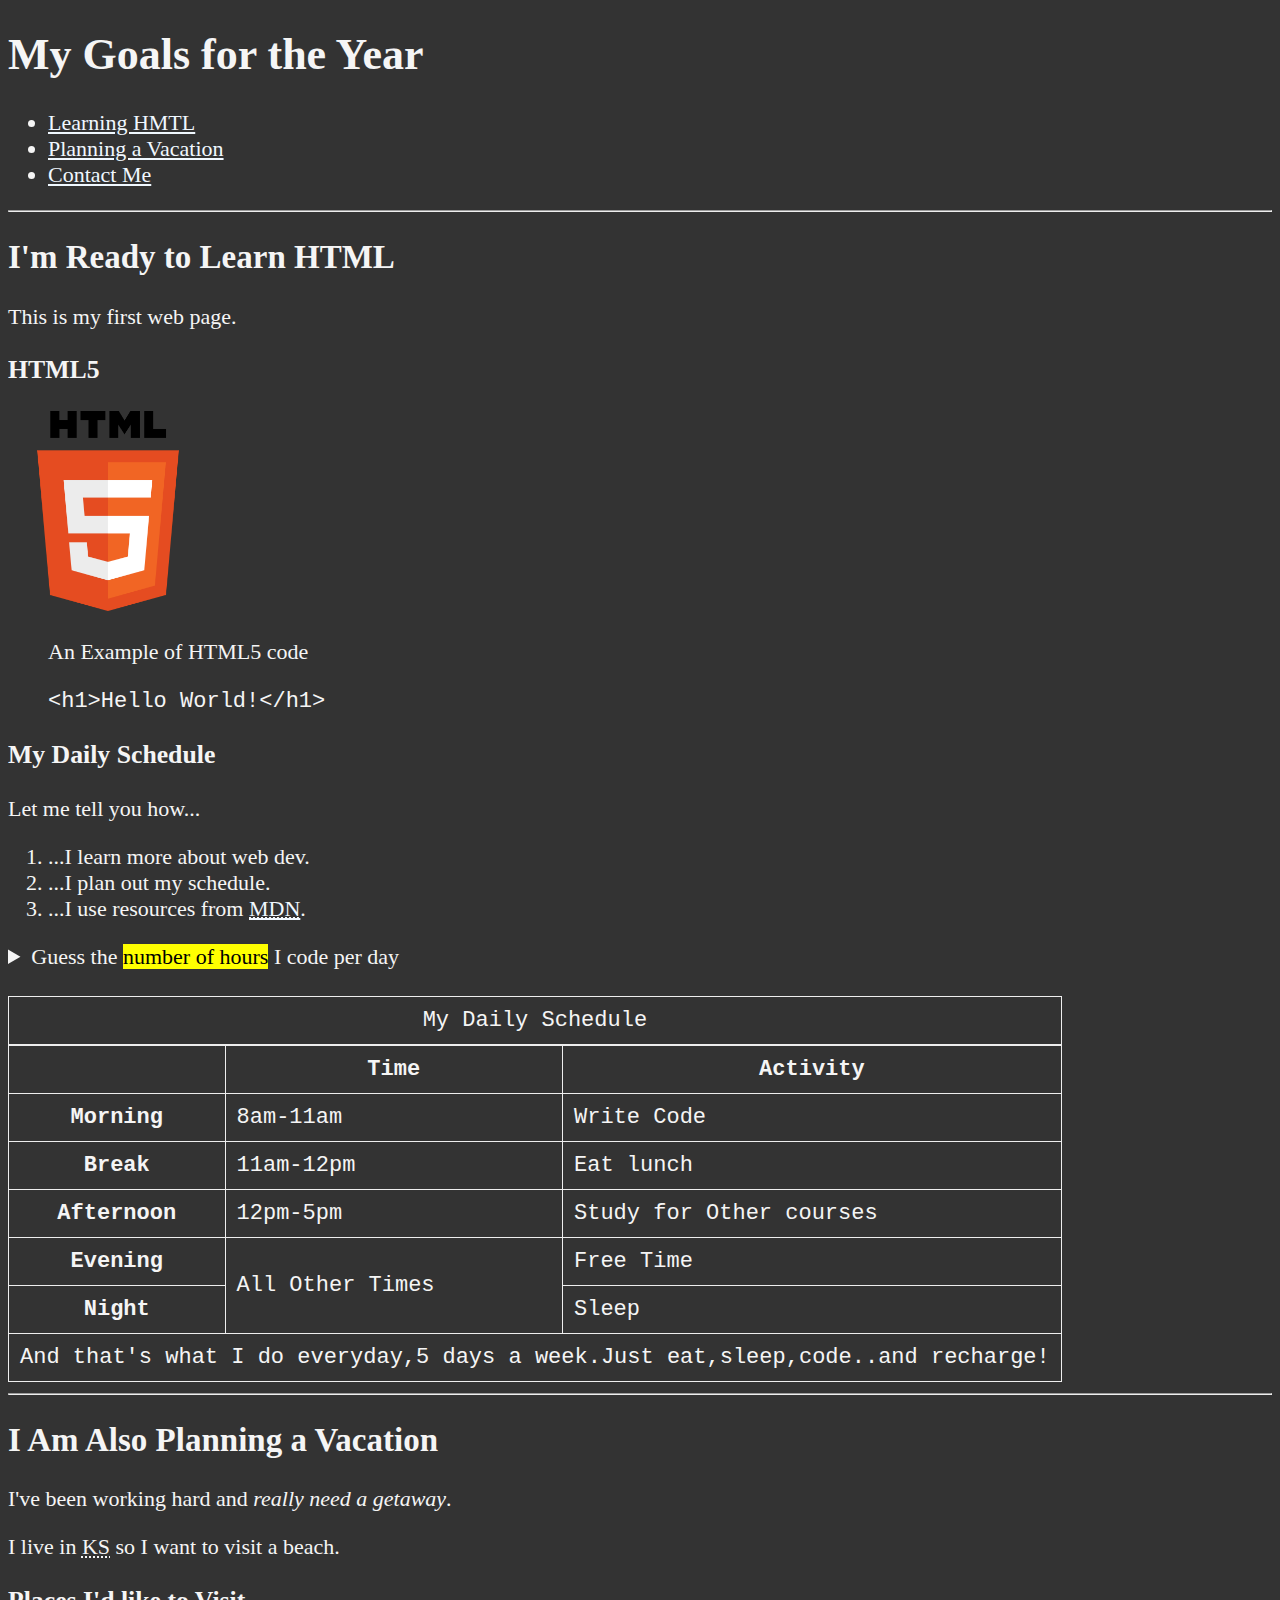
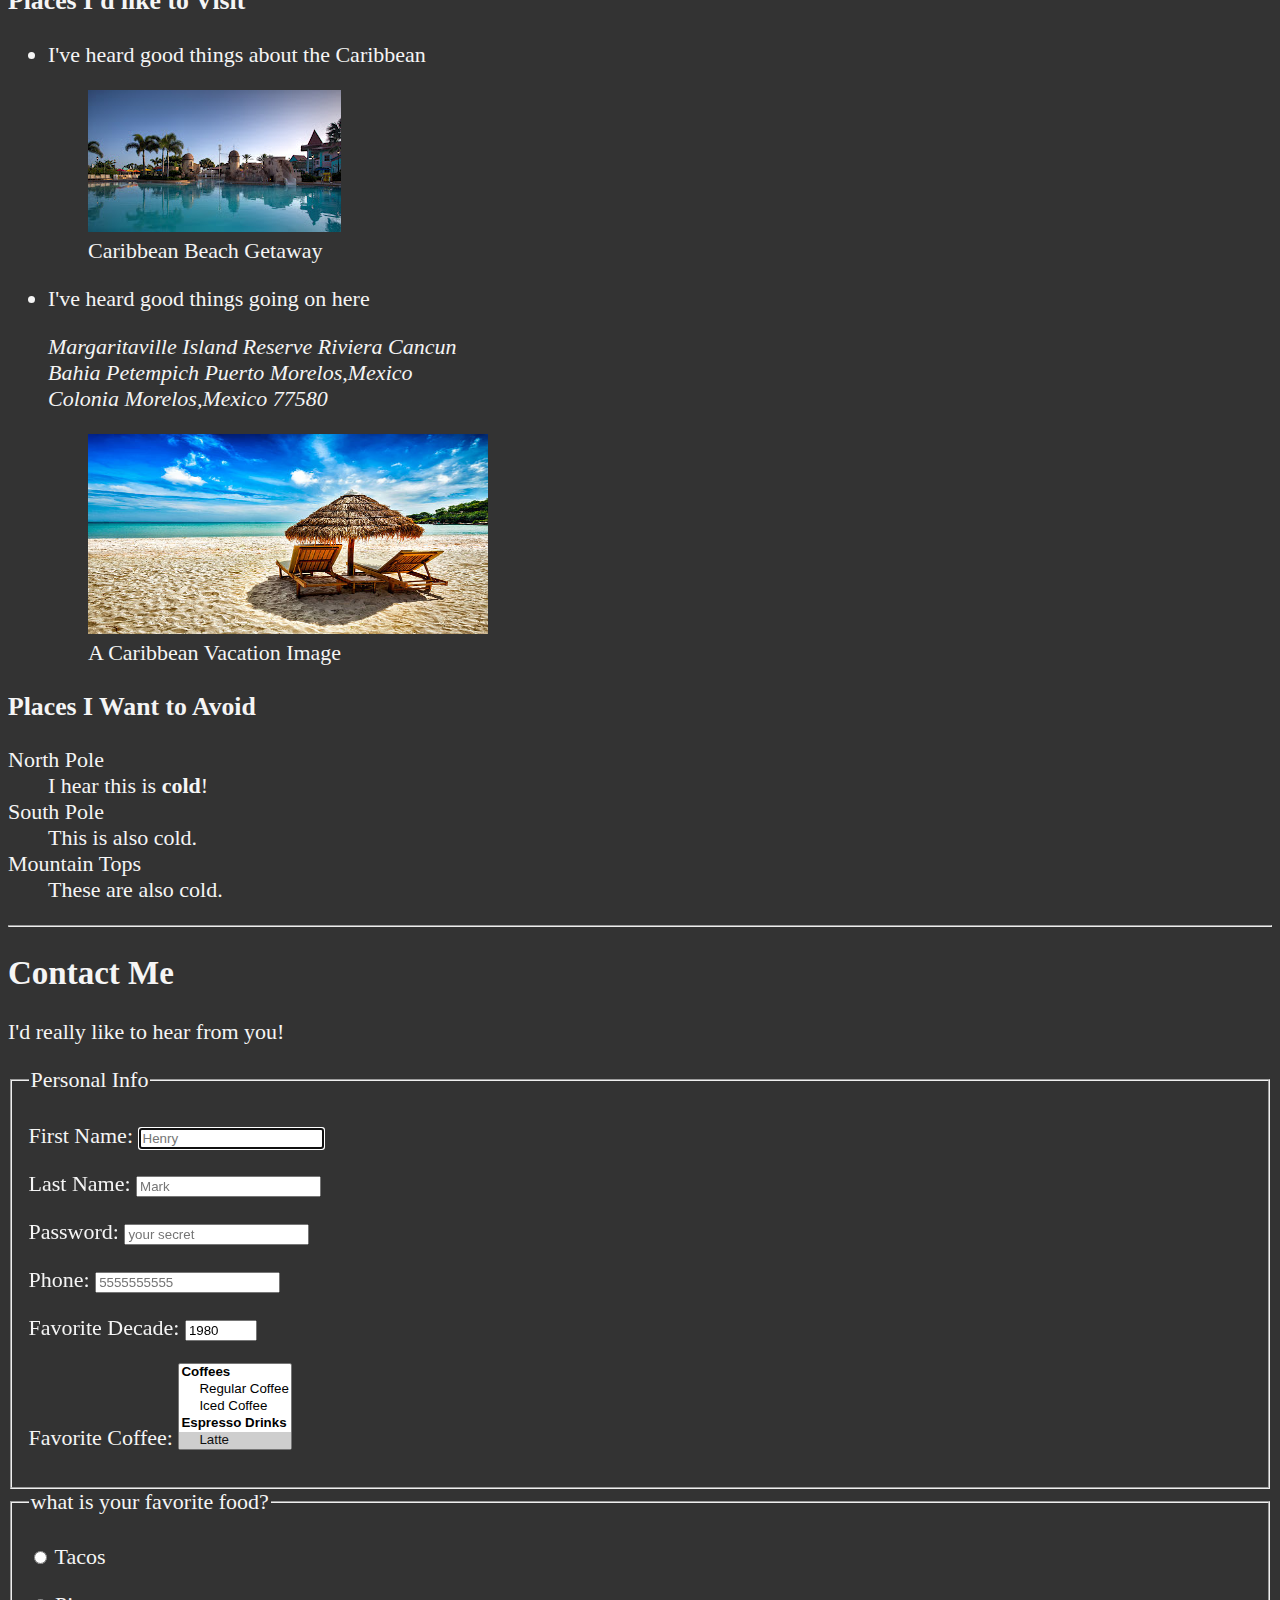
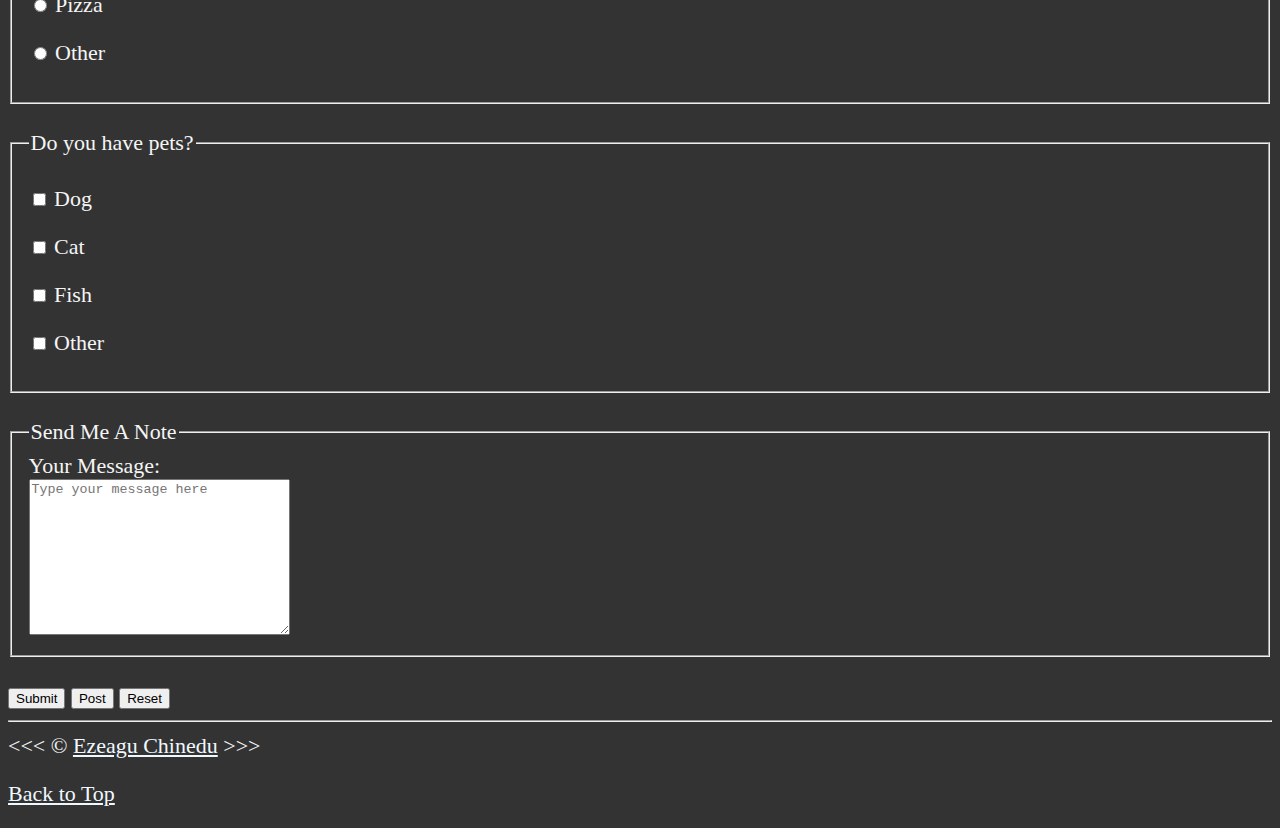
==== index.html @ 2c097e71 "bug fixed" ====
<!DOCTYPE html>
<html lang="en">
<head>
    <meta charset="UTF-8">
    <meta http-equiv="X-UA-Compatible" content="IE=edge">
    <meta name="viewport" content="width=device-width, initial-scale=1.0">
    <title>My First Web Page</title>
    <link rel="icon" href="./html5.png" type="image/x-icon">
    <link rel="stylesheet" href="main.css">
</head>
<body>
    <header>
    <h1>My Goals for the Year</h1>
    
    <nav aria-label="primary-navigation">
        <ul>
            <li>
                <a href="#html">Learning HMTL</a>
            </li>
            <li>
                <a href="#vacation">Planning a Vacation</a>
            </li>
            <li>
                <a href="#contact">Contact Me</a>
            </li>
        </ul>
    </nav>
</header>
    <hr>
    <main>
<article id="html">
    <h2>I'm Ready to Learn HTML </h2>
    <p>This is my first web page.</p>
    <section>
        <h3>HTML5</h3>
    <img src="img/png2.png" alt="HTML5 Logo" title="I am learning HTML5" width="200" height="200">
    <figure>
        <figcaption>An Example of HTML5 code</figcaption>
        <p>
            <code>&lt;h1&gt;Hello World!&lt;/h1&gt;</code>
        </p>
    </figure>
</section>
<section>

    <h3>My Daily Schedule</h3>
    <p>Let me tell you how...</p> 
        <ol>
        <li>...I learn more about web dev.</li>
        <li>...I plan out my schedule.</li>
        <li>...I use resources from <abbr title="Mozilla Developer Network">
            <a href="https://developer.mozilla.org/">MDN</a></abbr>.</li>
    </ol>
    <aside>
        <details>
            <summary>Guess the <mark> number of hours</mark> I code per day</summary> <p>I start at <time datetime="08:00">8am</time> and I write code for <time datetime="PT3H">3 hours</time> every morning.</p>
        </details>
    </aside>
    <br>
    <table>
        <caption>My Daily Schedule</caption>
        <thead>
        <tr>
            <th>&nbsp;</th>
            <th scope="col">Time</th>
            <th scope="col">Activity</th>
        </tr>
    </thead>
    <tbody>
        <tr>
            <th scope="row">Morning</th>
            <td>
                <time datetime="08:00">8am</time>-<time datetime="11:00">11am</time>
            </td>
            <td>Write Code</td>  
        </tr>
        <tr>
            <th scope="row">Break</th>
            <td>
                <time datetime="11:00">11am</time>-<time datetime="12:00">12pm</time>
            </td>
            <td>Eat lunch</td>
        </tr>
        <tr>
            <th scope="row">Afternoon</th>
            <td>
                <time datetime="12:00">12pm</time>-<time datetime="17:00">5pm</time>
            </td>
            <td>Study for Other courses</td>
        </tr>
        <tr>   
            <th scope="row">Evening</th>
            <td rowspan="2">All Other Times</td>
            <td>Free Time</td>
        </tr>
        <tr>
            <th>Night</th>
            <td>Sleep</td>
        </tr>
    </tbody>
    <tfoot>
        <tr>
            <td colspan="3">And that's what I do everyday,5 days a week.Just eat,sleep,code..and recharge!</td>
        </tr>
    </tfoot>
    </table>
</section>
</article>

    <hr>

<article id="vacation">
    <h2>I Am Also Planning a Vacation </h2>
    <p>I've been working hard and <em>really need a getaway</em>.</p>
    <p>I live in <abbr title="Kansas">KS</abbr> so I want to visit a beach.</p>

    <section>
    <h3>Places I'd like to Visit</h3>
    <ul>
    <li>
        <p>I've heard good things about the Caribbean</p>
        <figure>
        <img src="img/caribbean image.jpg" alt="Caribbean Beach" title="I want to visit a Caribbean beach." width="253" height="142" loading="lazy">
        <figcaption>
            Caribbean Beach Getaway
        </figcaption>
        </figure>
    </li>
    <li>
    <p>I've heard good things going on here</p>
    <address>
        Margaritaville Island Reserve Riviera Cancun <br>
        Bahia Petempich Puerto Morelos,Mexico <br>
        Colonia Morelos,Mexico 77580
    </address>
   <figure>
    <img src="img/vacation image.jpg" alt="Cancun Vacation" title="It's 5 o'Clock Somewhere!" width="400" height="200" loading="lazy">
    <figcaption>
        A Caribbean Vacation Image
    </figcaption>
   </figure>
   </li>
    </ul>
</section>

    <!-- TODO: Add more places-->
    <section>
    <h3>Places I Want to Avoid</h3>
    <dl>
        <dt>North Pole</dt>
        <dd>I hear this is <strong>cold</strong>!</dd>

        <dt>South Pole</dt>
        <dd>This is also cold.</dd>

        <dt>Mountain Tops</dt>
        <dd>These are also cold.</dd>
    </dl>
</section>
</article>

<hr>

<article id="contact">
<h2>Contact Me</h2>
<p>I'd really like to hear from you!</p>

<form action="https://httpbin.org/get" method="get">
    <fieldset>
        <legend>Personal Info</legend>
    <p>
    <label for="firstName">First Name:</label>
    <input type="text" name="firstName" id="firstName" placeholder="Henry" autocomplete="on" required 
    autofocus>
</p>
<p>
    <label for="lastName"> Last Name:</label>
    <input type="text" name="lastName" id="lastName" placeholder="Mark" autocomplete="on" required>
</p>
<p>
    <label for="password"> Password:</label>
    <input type="password" name="password" id="password" placeholder="your secret" required>
</p>
<p>
    <label for="phone"> Phone:</label>
    <input type="tel" name="phone" id="phone" placeholder="5555555555"
     pattern="[0-9]{3}[0-9]{3}[0-9]{4}" 
     required>
</p>
<p>
    <label for="decade"> Favorite Decade:</label>
    <input type="number" name="decade" id="decade" min="1950" max="2020" step="10" value="1980">
</p>
<p>
    <label for="coffee">Favorite Coffee:</label>
    <select name="coffee" id="coffee" multiple size="5">
        <optgroup label="Coffees">
        <option value="regular coffee">Regular Coffee</option>
        <option value="iced coffee">Iced Coffee</option>
    </optgroup>
    <optgroup label="Espresso Drinks">
        <option value="latte" selected>Latte</option>
        <option value="cappuccino">Cappuccino</option>
        <option value="cortado">Cortado</option>
        <option value="americano">Americano</option>
    </optgroup>
        <option value="other">Other</option>
    </select>
</p>
<!-- <p>
    <label for="coffee">Favorite Coffee:</label>
<input type="text" name="coffee" id="coffee" list="coffee-list">
<datalist id="coffee-list">
    <option value="coffee">
    <option value="latte">
    <option value="espresso">
    <option value="cortado">
    <option value="americano">
    <option value="other">
</datalist>  
</p> -->
</fieldset>
<fieldset>
    <legend>what is your favorite food?</legend>
    <p>
        <input type="radio" name="food" id="tacos" value="tacos">
        <label for="tacos">Tacos</label>
    </p>
    <p>
        <input type="radio" name="food" id="pizza" value="pizza">
        <label for="pizza">Pizza</label>
    </p>
    <p>
        <input type="radio" name="food" id="other" value="other">
        <label for="other">Other</label>
    </p>
</fieldset>
<br>
<fieldset>
    <legend>Do you have pets?</legend>
    <p>
        <input type="checkbox" name="pets" id="dog" value="dog">
        <label for="dog">Dog</label>
    </p>
    <p>
        <input type="checkbox" name="pets" id="cat" value="cat">
        <label for="cat">Cat</label>
    </p>
    <p>
        <input type="checkbox" name="pets" id="fish" value="fish">
        <label for="fish">Fish</label>
    </p>
    <p>
        <input type="checkbox" name="pets" id="otherPet" value="otherPet">
        <label for="otherPet">Other</label>
    </p>
</fieldset>
<br>
<fieldset>
    <legend>Send Me A Note</legend>
    <label for="message">Your Message:</label>
    <br>
    <textarea name="message" id="message" cols="30" rows="10" placeholder="Type your message here"></textarea>
</fieldset>
<br>
<button type="submit">Submit</button>
<button type="submit" formaction="http://httpbin.org/post" formmethod="post">Post</button>
<button type="reset">Reset</button>
</form>
</article>
</main>

    <hr>
    <footer>
    &lt;&lt;&lt; &copy; <a href="about.html">Ezeagu Chinedu</a> &gt;&gt;&gt;
    <p>
        <a href="#">Back to Top</a> 
    </p>
    </footer>
</body>
</html>
---- main.css ----
html {
    font-size: 22px;
}

body {
    background-color: #333;
    color: whitesmoke;
}

a {
color: aliceblue;
}


a{
    color: aliceblue;
}

a:visited {
    color: lightgray;
}

a:hover, a:active {
    color: #eee;
}

table, tr, th, td, caption {
    border: 1px solid #eee;
    font-family: 'Courier New', Courier, monospace;
    border-collapse: collapse;
    padding: 0.5rem; }
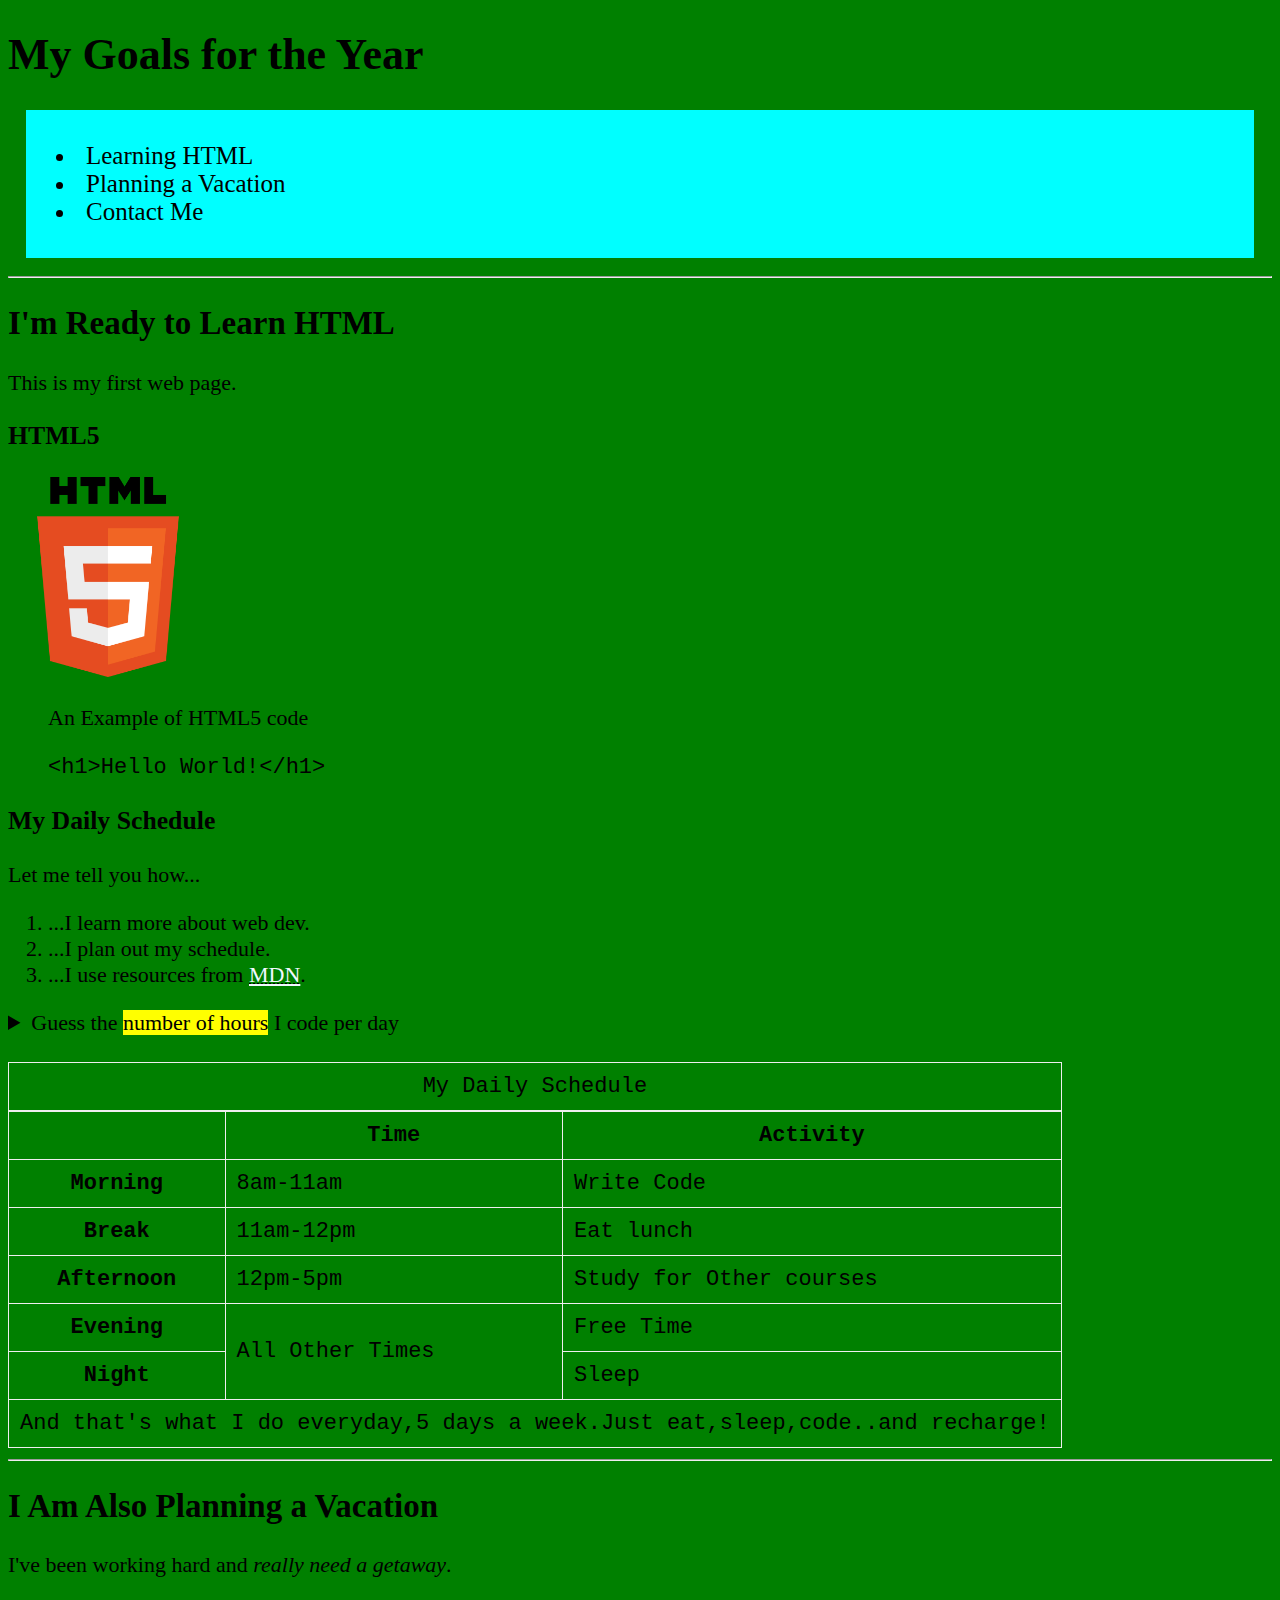
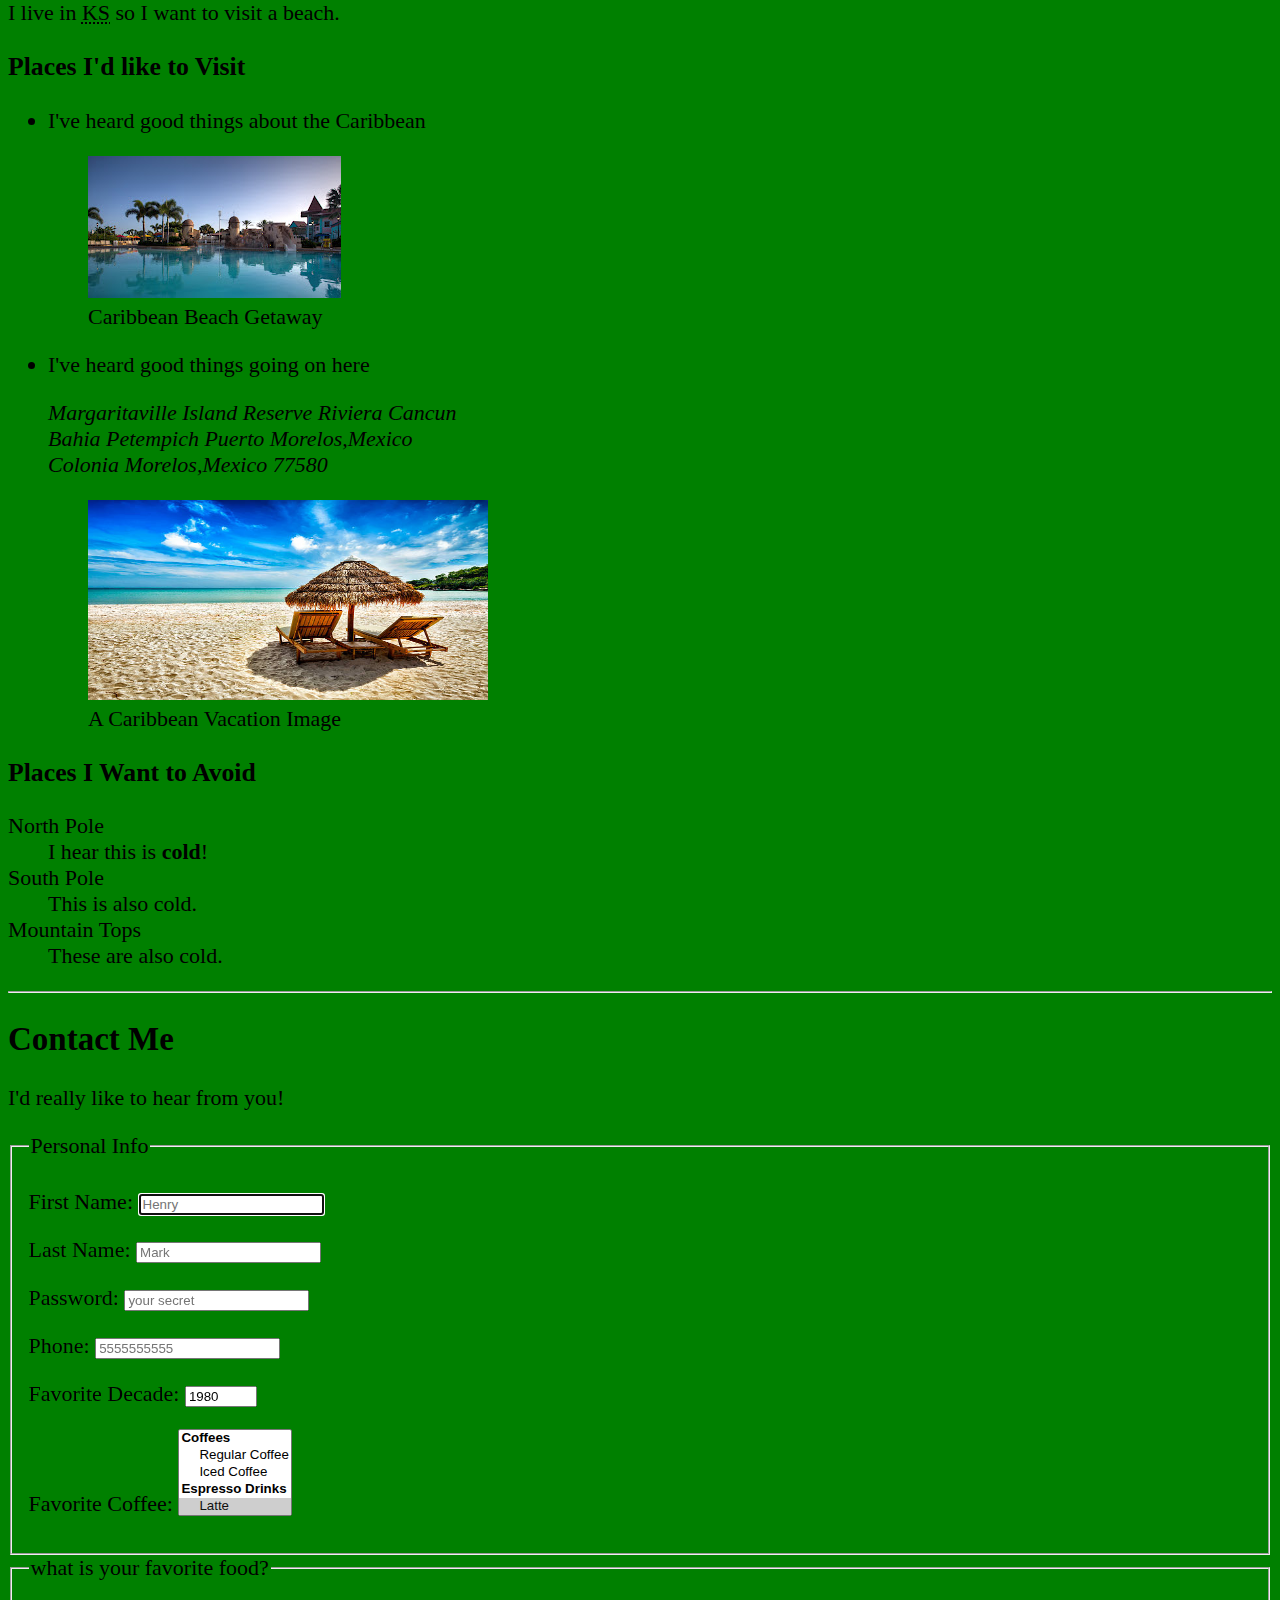
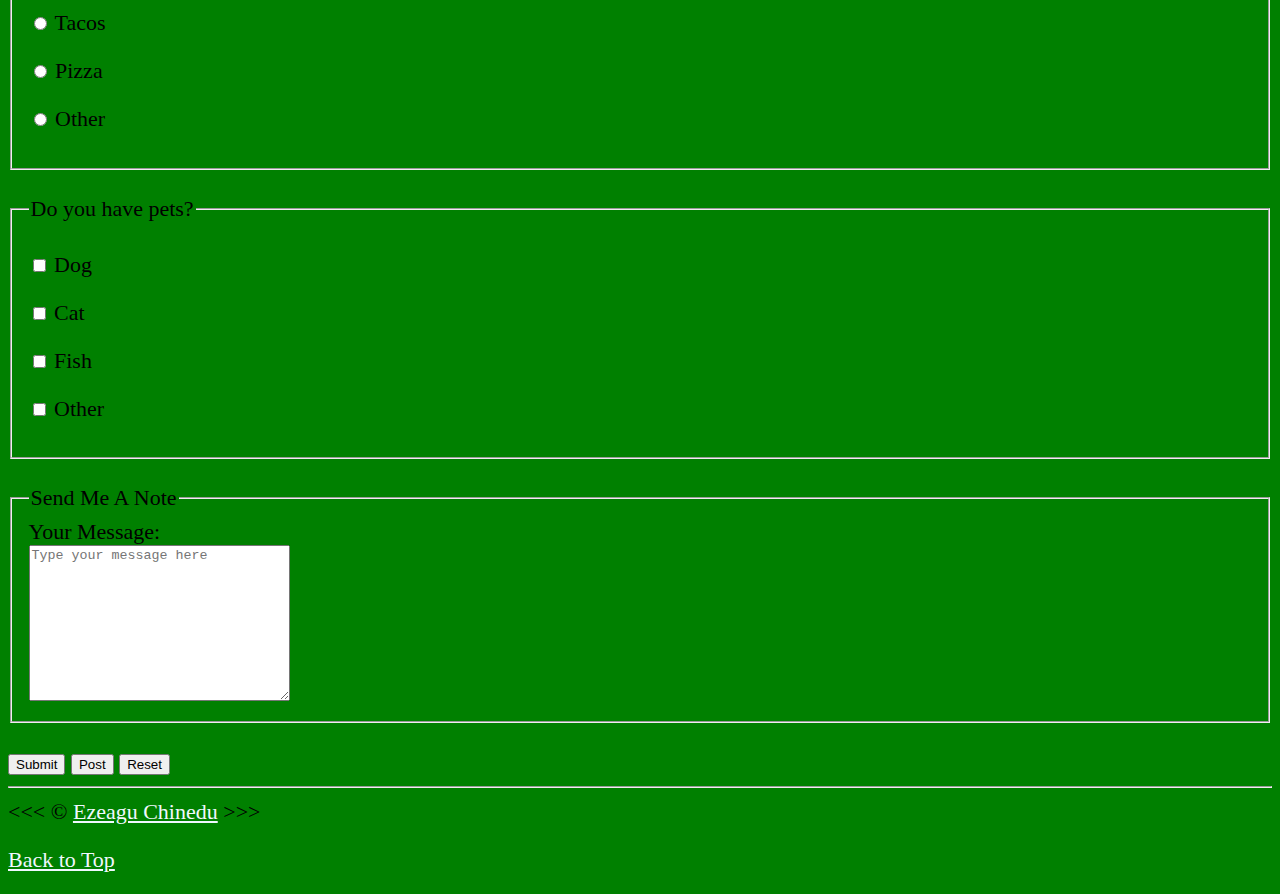
==== commit a8005e73: "bug fixed" ====
--- a/index.html
+++ b/index.html
@@ -12,10 +12,11 @@
     <header>
     <h1>My Goals for the Year</h1>
     
-    <nav aria-label="primary-navigation">
+    <div class="navbar">
+    
         <ul>
             <li>
-                <a href="#html">Learning HMTL</a>
+                <a href="#learning html">Learning HTML</a>
             </li>
             <li>
                 <a href="#vacation">Planning a Vacation</a>
@@ -24,7 +25,7 @@
                 <a href="#contact">Contact Me</a>
             </li>
         </ul>
-    </nav>
+</div>
 </header>
     <hr>
     <main>
--- a/main.css
+++ b/main.css
@@ -3,8 +3,9 @@
 }
 
 body {
-    background-color: #333;
-    color: whitesmoke;
+    background-color: green;
+    color: black;
+    
 }
 
 a {
@@ -28,4 +29,24 @@
     border: 1px solid #eee;
     font-family: 'Courier New', Courier, monospace;
     border-collapse: collapse;
-    padding: 0.5rem; }+    padding: 0.5rem; 
+   }
+
+    .navbar {
+        background-color: aqua;
+        padding: 10px;
+        margin: 18px;
+        padding: 10px;
+    }
+    .navbar a {
+        color: black;
+        text-decoration: none;
+        padding: 10px;
+        font-size: 25px;
+    }
+    .navbar a:hover {
+        background-color: black;
+        color: blueviolet;
+    }
+
+    